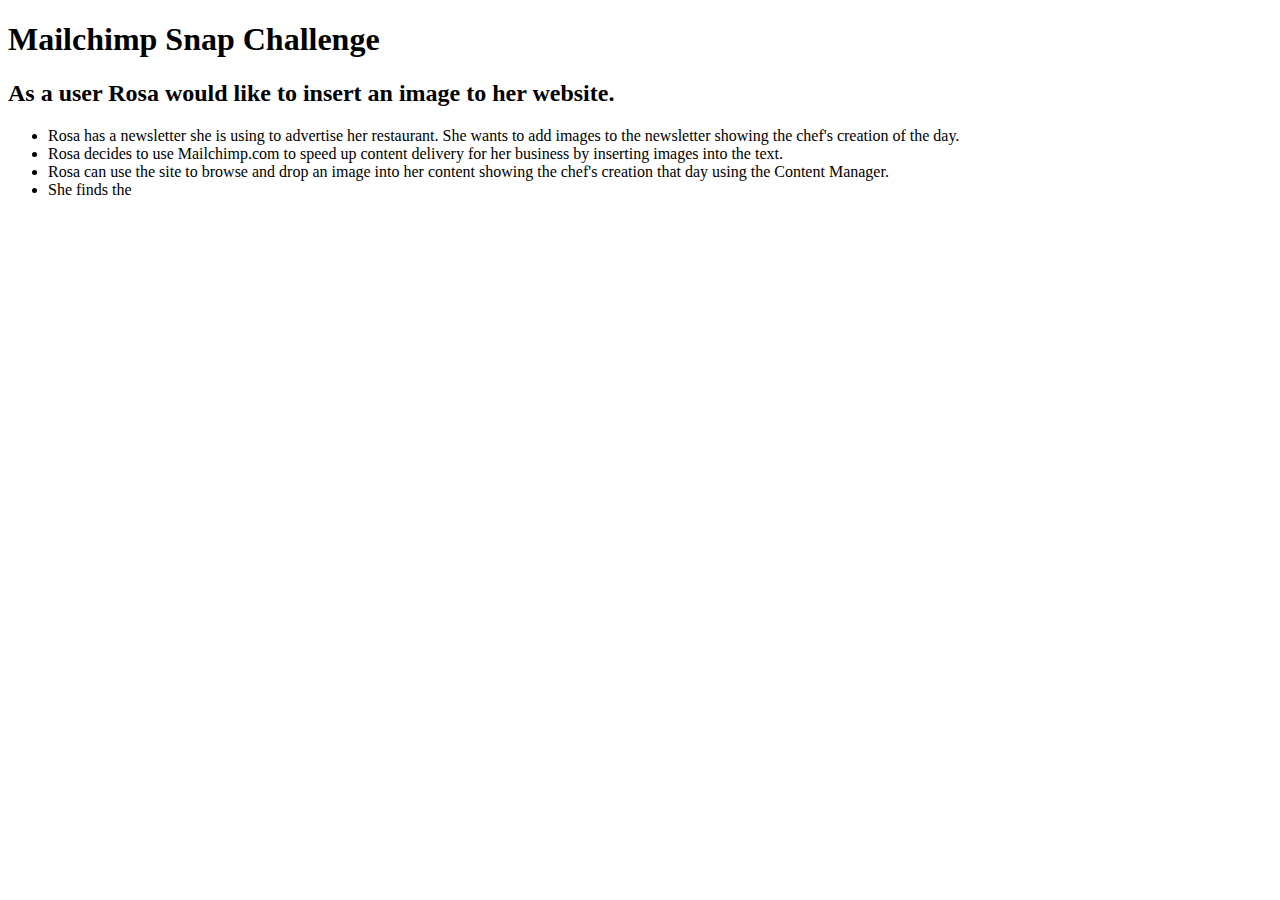
==== snap-04-11/index.html @ d388ba30 "adding function to add two numbers. added function to multiply two numbers. added concatenate. added" ====
<!DOCTYPE html>
	<head>
		<meta charset="UTF-8">
		<html lang="en">
			<body>
	<h1>Mailchimp Snap Challenge</h1>
<p>
	<h2>As a user Rosa would like to insert an image to her website.</h2>
</p>
	<div>
		<p>
		<ul>
		<li>Rosa has a newsletter she is using to advertise her restaurant. She wants to add images to the newsletter showing the chef's creation of the day.</li>
		<li>Rosa decides to use Mailchimp.com to speed up content delivery for her business by inserting images into the text.</li>
		<li>Rosa can use the site to browse and drop an image into her content showing the chef's creation that day using the Content Manager.</li>
		<li>She finds the </li>
	</ul>
		</p>
	</div>
</body>
	</head>
</html>
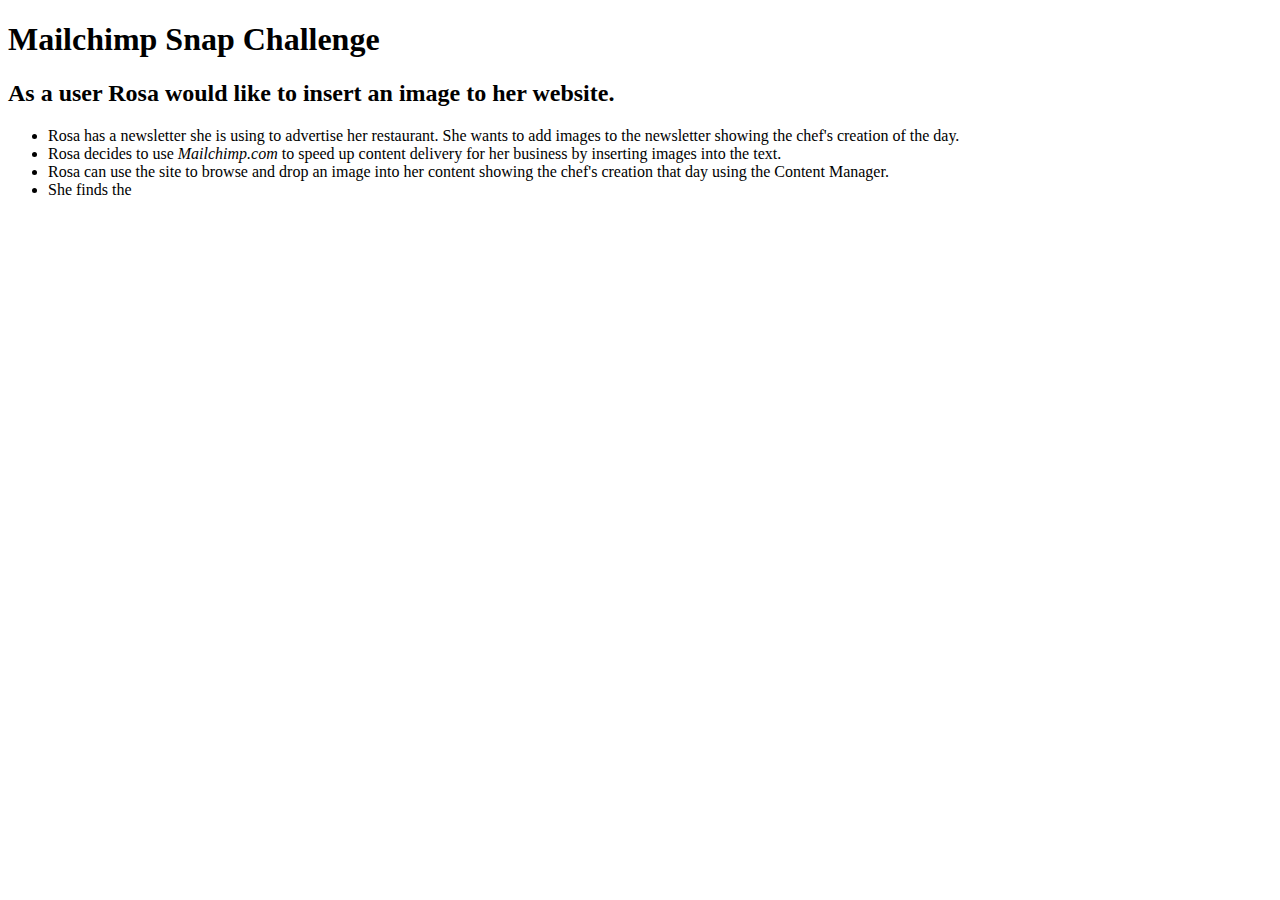
==== commit a0b95fb5: "adding function to add two numbers. added function to multiply two numbers. added concatenate. added" ====
--- a/snap-04-11/index.html
+++ b/snap-04-11/index.html
@@ -11,7 +11,7 @@
 		<p>
 		<ul>
 		<li>Rosa has a newsletter she is using to advertise her restaurant. She wants to add images to the newsletter showing the chef's creation of the day.</li>
-		<li>Rosa decides to use Mailchimp.com to speed up content delivery for her business by inserting images into the text.</li>
+		<li>Rosa decides to use <i>Mailchimp.com</i> to speed up content delivery for her business by inserting images into the text.</li>
 		<li>Rosa can use the site to browse and drop an image into her content showing the chef's creation that day using the Content Manager.</li>
 		<li>She finds the </li>
 	</ul>
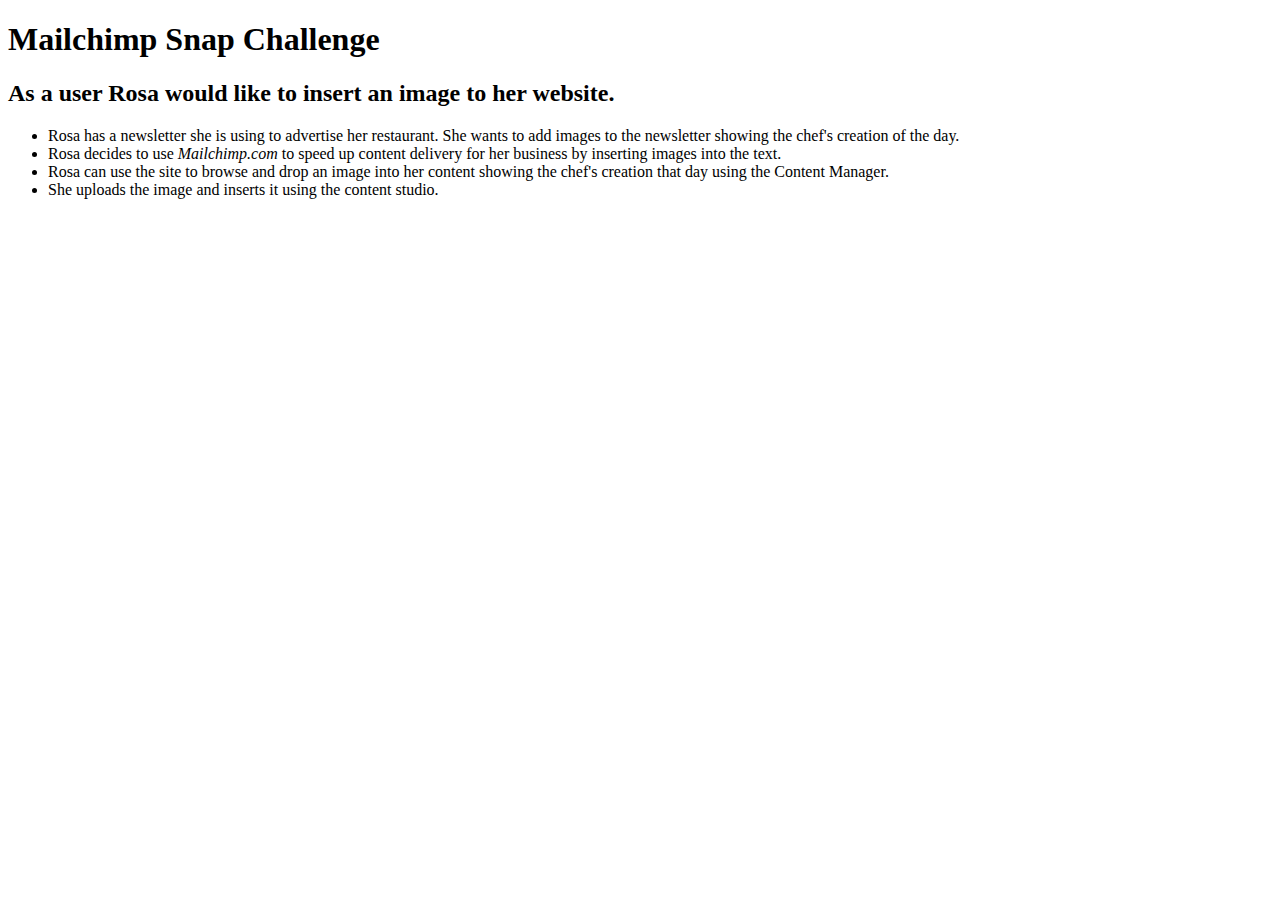
==== commit 1a56e216: "adding function to add two numbers. added function to multiply two numbers. added concatenate. added" ====
--- a/snap-04-11/index.html
+++ b/snap-04-11/index.html
@@ -13,7 +13,7 @@
 		<li>Rosa has a newsletter she is using to advertise her restaurant. She wants to add images to the newsletter showing the chef's creation of the day.</li>
 		<li>Rosa decides to use <i>Mailchimp.com</i> to speed up content delivery for her business by inserting images into the text.</li>
 		<li>Rosa can use the site to browse and drop an image into her content showing the chef's creation that day using the Content Manager.</li>
-		<li>She finds the </li>
+		<li>She uploads the image and inserts it using the content studio.</li>
 	</ul>
 		</p>
 	</div>
